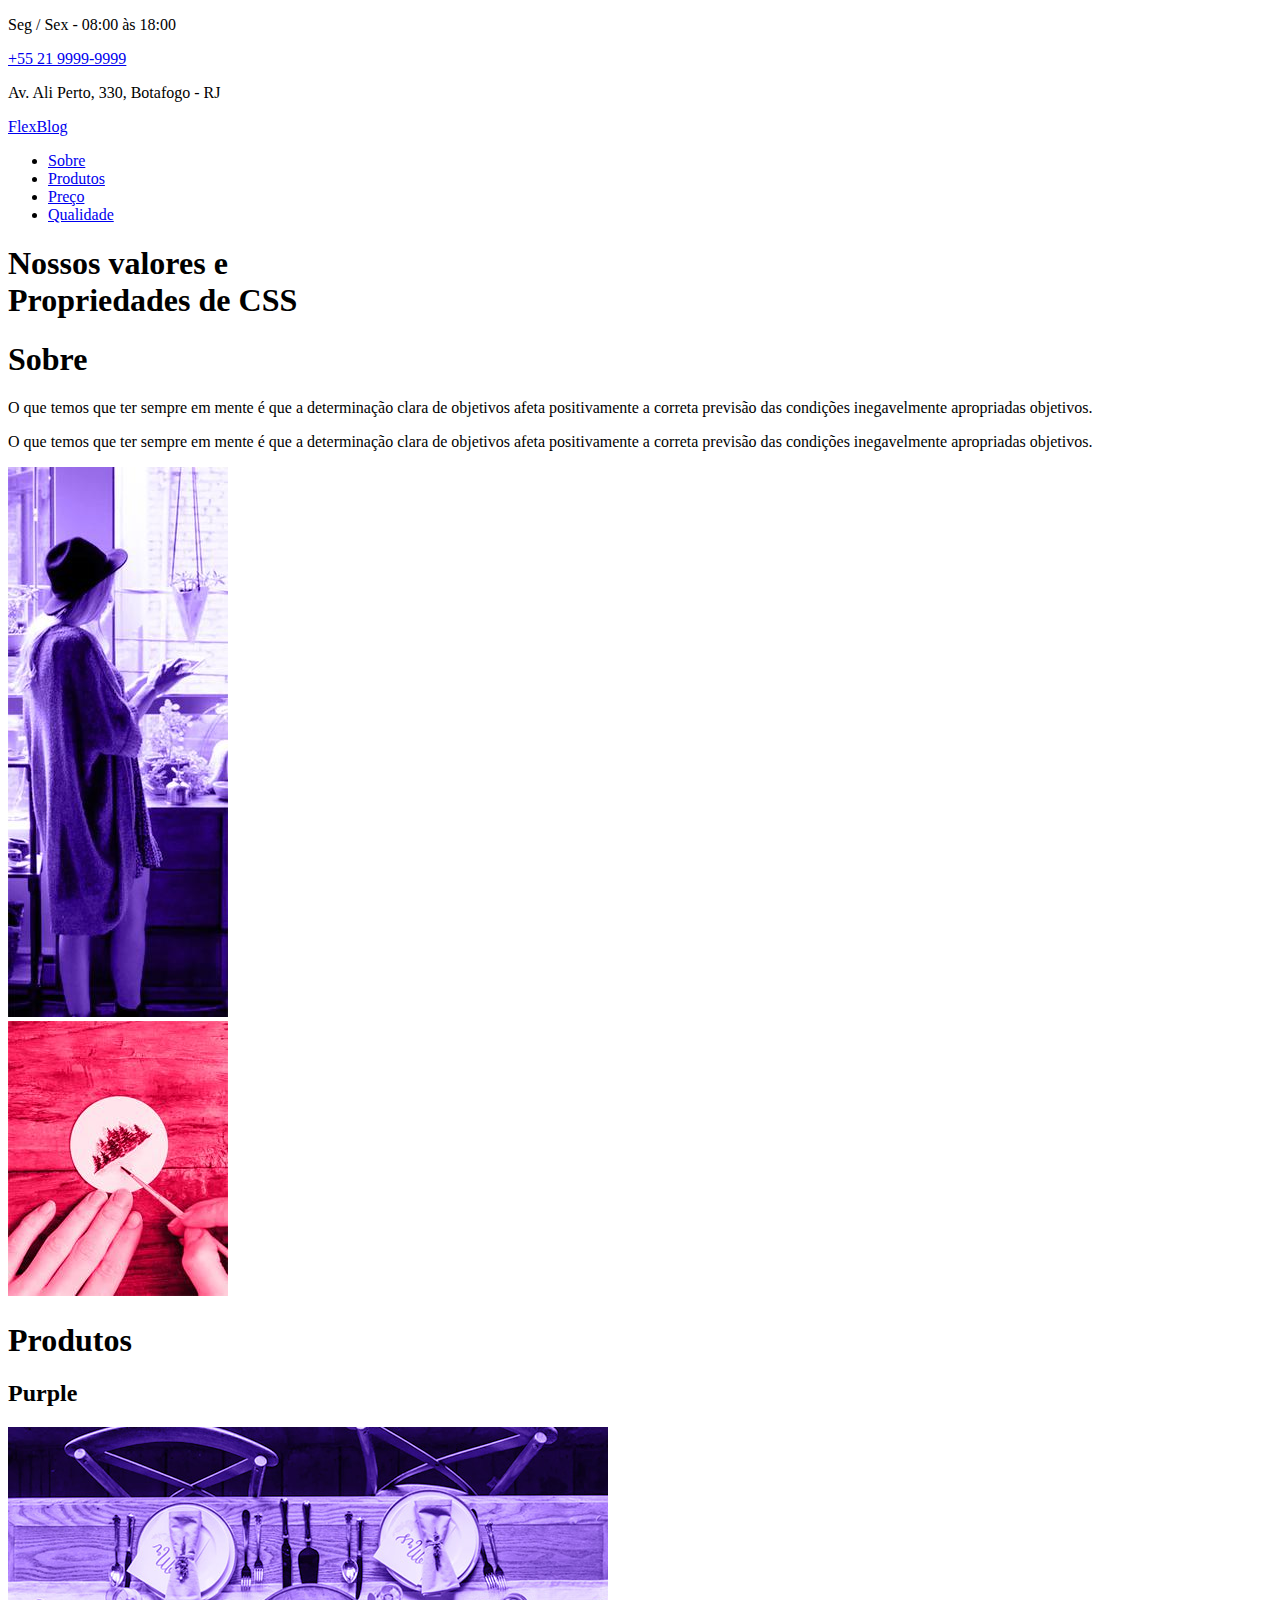
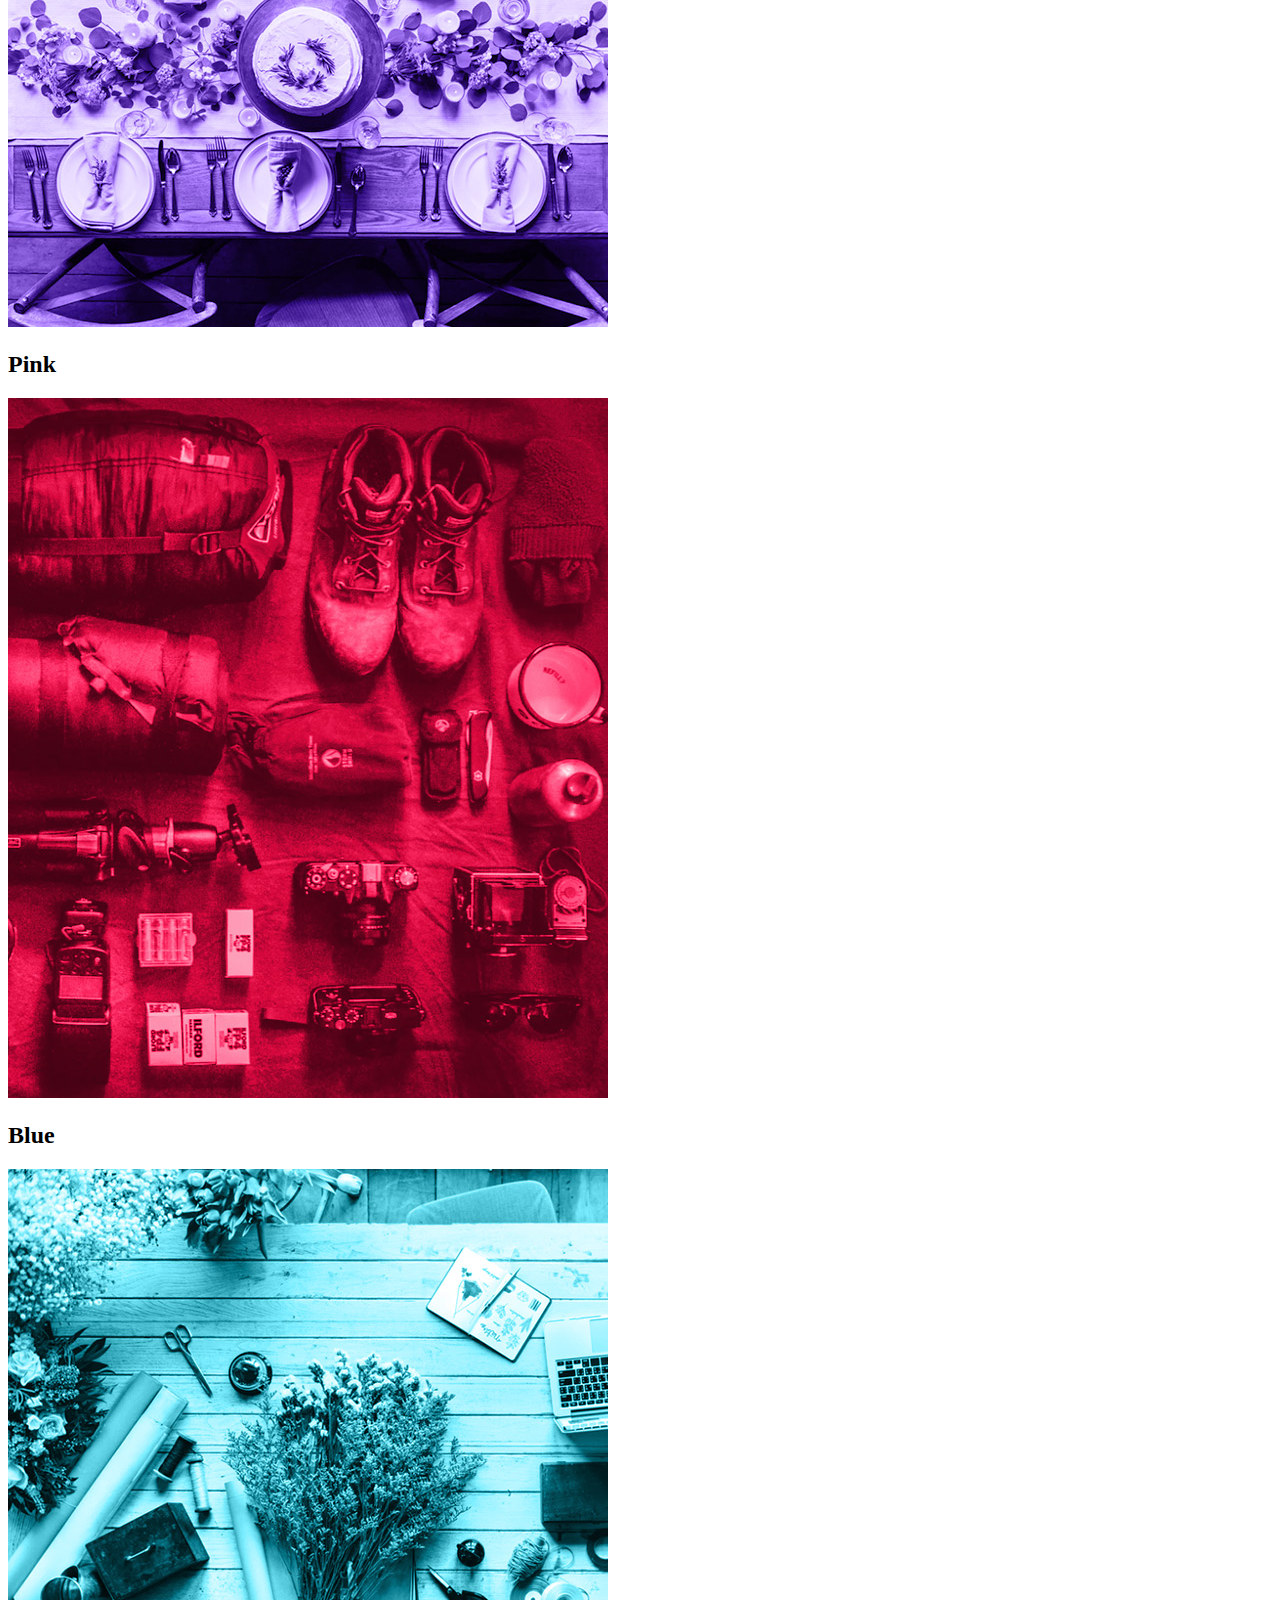
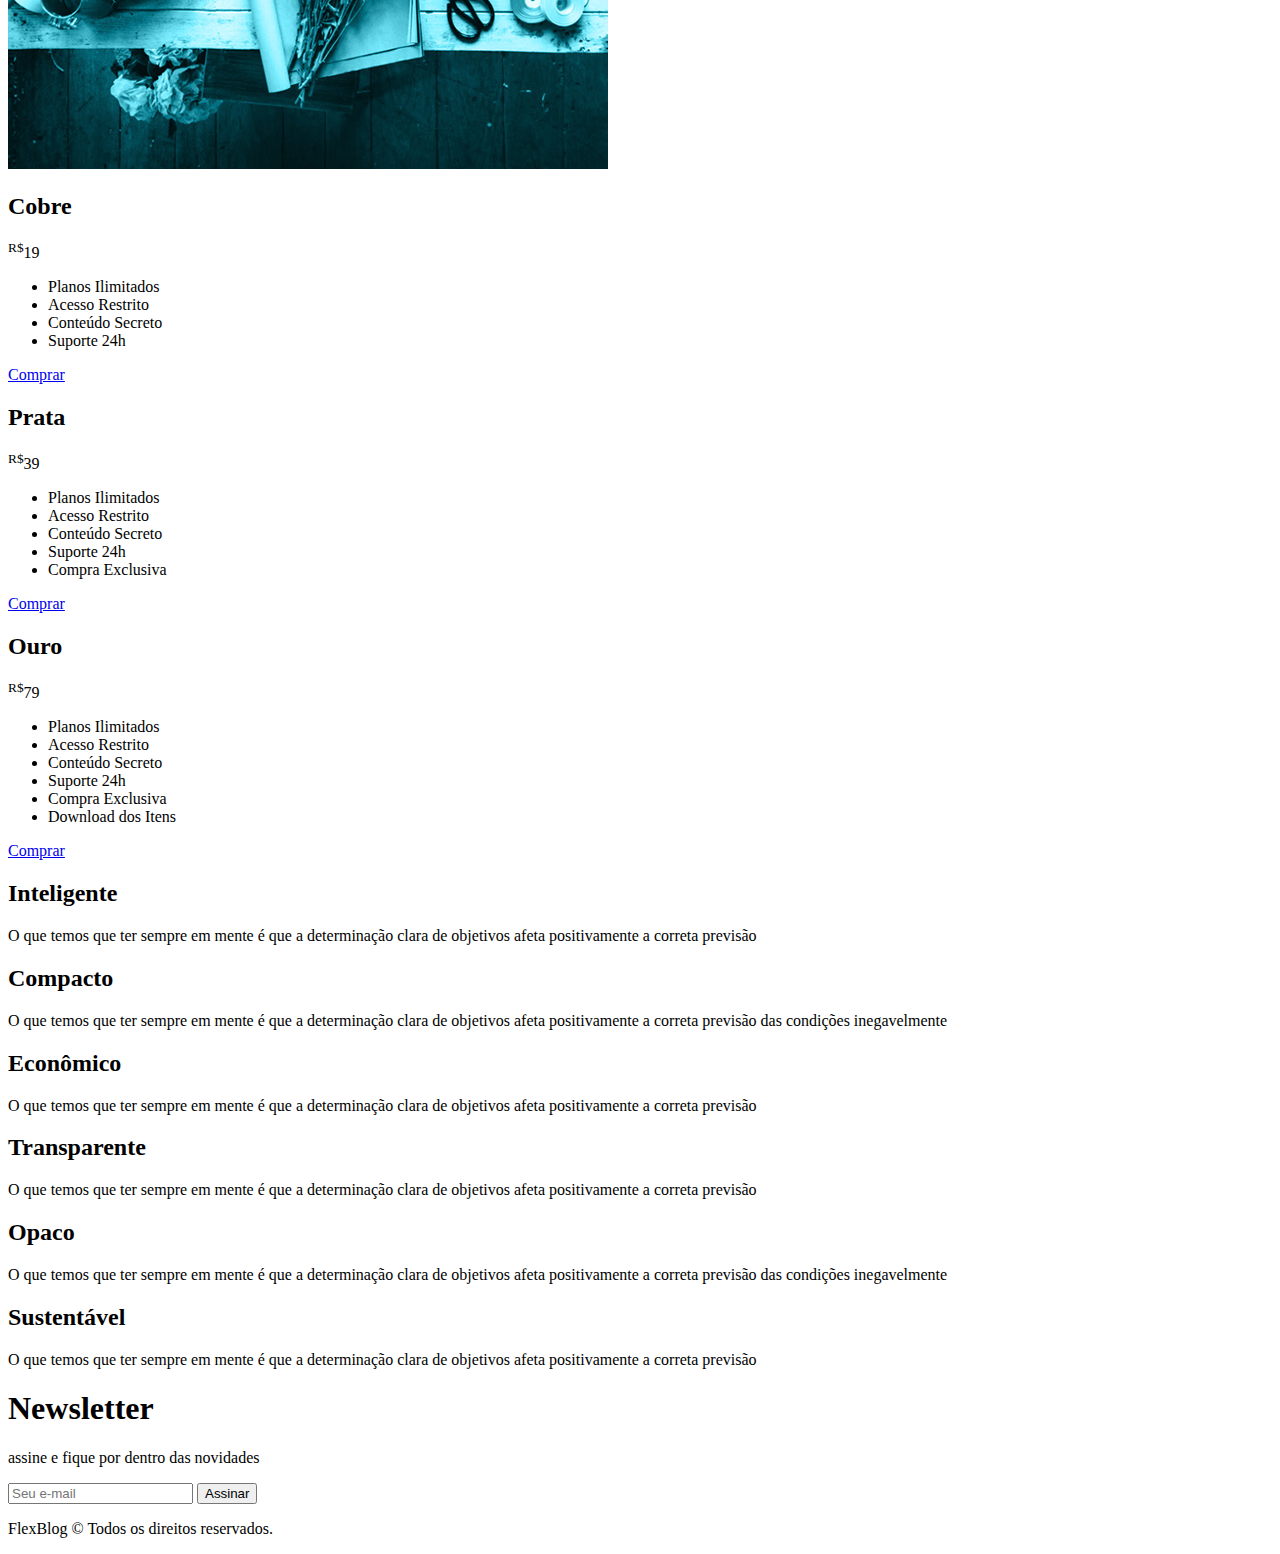
==== index.html @ cb3f188b "Implement site static layout" ====
<!DOCTYPE html>
<html>
  <head>
    <title>FlexBlog</title>
    <meta charset="utf-8">
    <meta name="viewport" content="width=device-width, initial-scale=1, shrink-to-fit=no">
    <link href="https://fonts.googleapis.com/css?family=Nunito:400,400i,700" rel="stylesheet">
    <link rel="stylesheet" type="text/css" href="css/style.css">
  </head>

  <body>
    <div class="superinfo-bg">
      <div class="superinfo">
        <p>Seg / Sex - 08:00 às 18:00</p>
        <a href="tel:+552199999999">+55 21 9999-9999</a>
        <p>Av. Ali Perto, 330, Botafogo - RJ</p>
      </div>
    </div>
    
    <header class="menu-bg">
      <div class="menu">
        <div class="menu-logo">
          <a href="#">FlexBlog</a>
        </div>
      </div>
      <nav>
        <ul>
          <li><a href="#about">Sobre</a></li>
          <li><a href="#products">Produtos</a></li>
          <li><a href="#price">Preço</a></li>
          <li><a href="#quality">Qualidade</a></li>
        </ul>
      </nav>
    </header>
    
    <h1 class="brief">Nossos valores e<br>Propriedades de CSS</h1>
    
    <section class="about" id="about">
      <div class="about-info">
          <h1>Sobre</h1>
          <p>O que temos que ter sempre em mente é que a determinação clara de objetivos afeta positivamente a correta previsão das condições inegavelmente apropriadas objetivos.</p>
          <p>O que temos que ter sempre em mente é que a determinação clara de objetivos afeta positivamente a correta previsão das condições inegavelmente apropriadas objetivos.</p>
      </div>
      <div class="about-img">
        <img src="img/sobre1.jpg" alt="Sobre 1">
      </div>
      <div class="about-img">
        <img src="img/sobre2.jpg" alt="Sobre 2">
      </div>
	</section>

    <section class="products" id="products">
      <h1>Produtos</h1>
      <div class="products-container">
        <div class="products-item purple">
          <h2>Purple</h2>
          <img src="img/produtos1.jpg" alt="Produtos 1">
        </div>
        <div class="products-item pink">
          <h2>Pink</h2>
          <img src="img/produtos2.jpg" alt="Produtos 2">
        </div>
        <div class="products-item blue">
          <h2>Blue</h2>
          <img src="img/produtos3.jpg" alt="Produtos 3">
        </div>
      </div>
    </section>

    <section class="price" id="price">
      <div class="price-item">
          <h2>Cobre</h2>
          <span><sup>R$</sup>19</span>
          <ul>
              <li>Planos Ilimitados</li>
              <li>Acesso Restrito</li>
              <li>Conteúdo Secreto</li>
              <li>Suporte 24h</li>
          </ul>
          <a href="#">Comprar</a>
      </div>

      <div class="price-item">
          <h2>Prata</h2>
          <span><sup>R$</sup>39</span>
          <ul>
              <li>Planos Ilimitados</li>
              <li>Acesso Restrito</li>
              <li>Conteúdo Secreto</li>
              <li>Suporte 24h</li>
              <li>Compra Exclusiva</li>
          </ul>
          <a href="#">Comprar</a>
      </div>

      <div class="price-item">
          <h2>Ouro</h2>
          <span><sup>R$</sup>79</span>
          <ul>
              <li>Planos Ilimitados</li>
              <li>Acesso Restrito</li>
              <li>Conteúdo Secreto</li>
              <li>Suporte 24h</li>
              <li>Compra Exclusiva</li>
              <li>Download dos Itens</li>
          </ul>
          <a href="#">Comprar</a>
      </div>
	</section>

	<section class="quality" id="quality">
		<div class="quality-item">
			<h2>Inteligente</h2>
			<p>O que temos que ter sempre em mente é que a determinação clara de objetivos afeta positivamente a correta previsão </p>
		</div>
		
		<div class="quality-item">
			<h2>Compacto</h2>
			<p>O que temos que ter sempre em mente é que a determinação clara de objetivos afeta positivamente a correta previsão das condições inegavelmente</p>
		</div>
		
		<div class="quality-item">
			<h2>Econômico</h2>
			<p>O que temos que ter sempre em mente é que a determinação clara de objetivos afeta positivamente a correta previsão </p>
		</div>
		
		<div class="quality-item">
			<h2>Transparente</h2>
			<p>O que temos que ter sempre em mente é que a determinação clara de objetivos afeta positivamente a correta previsão </p>
		</div>
		
		<div class="quality-item">
			<h2>Opaco</h2>
			<p>O que temos que ter sempre em mente é que a determinação clara de objetivos afeta positivamente a correta previsão das condições inegavelmente</p>
		</div>
		
		<div class="quality-item">
			<h2>Sustentável</h2>
			<p>O que temos que ter sempre em mente é que a determinação clara de objetivos afeta positivamente a correta previsão </p>
		</div>
	</section>
    
    <section class="newsletter">
      <div class="newsletter-info">
          <h1>Newsletter</h1>
          <p>assine e fique por dentro das novidades</p>
      </div>
      <form class="newsletter-form">
          <input type="text" placeholder="Seu e-mail">
          <button type="submit">Assinar</button>
      </form>
	</section>
	
	<footer class="footer">
		<p>FlexBlog © Todos os direitos reservados.</p>
	</footer>
    
  </body>
</html>
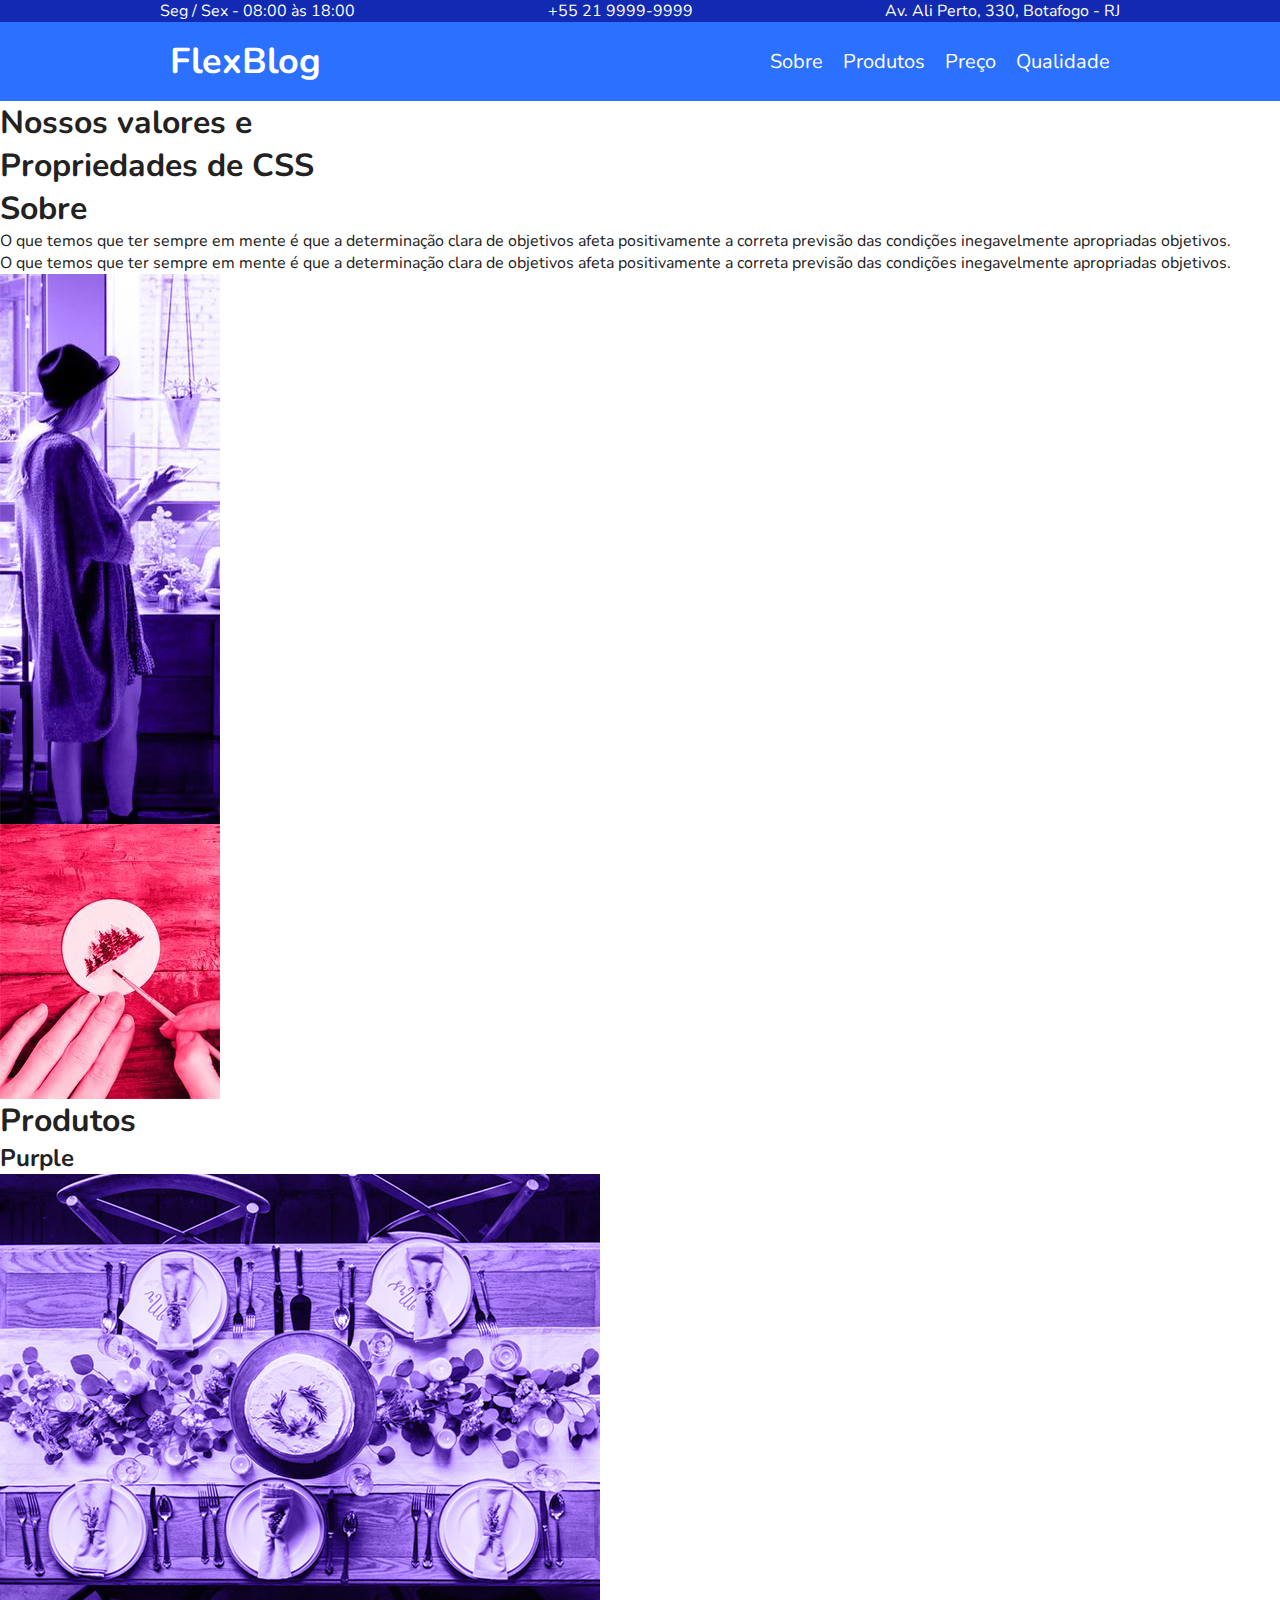
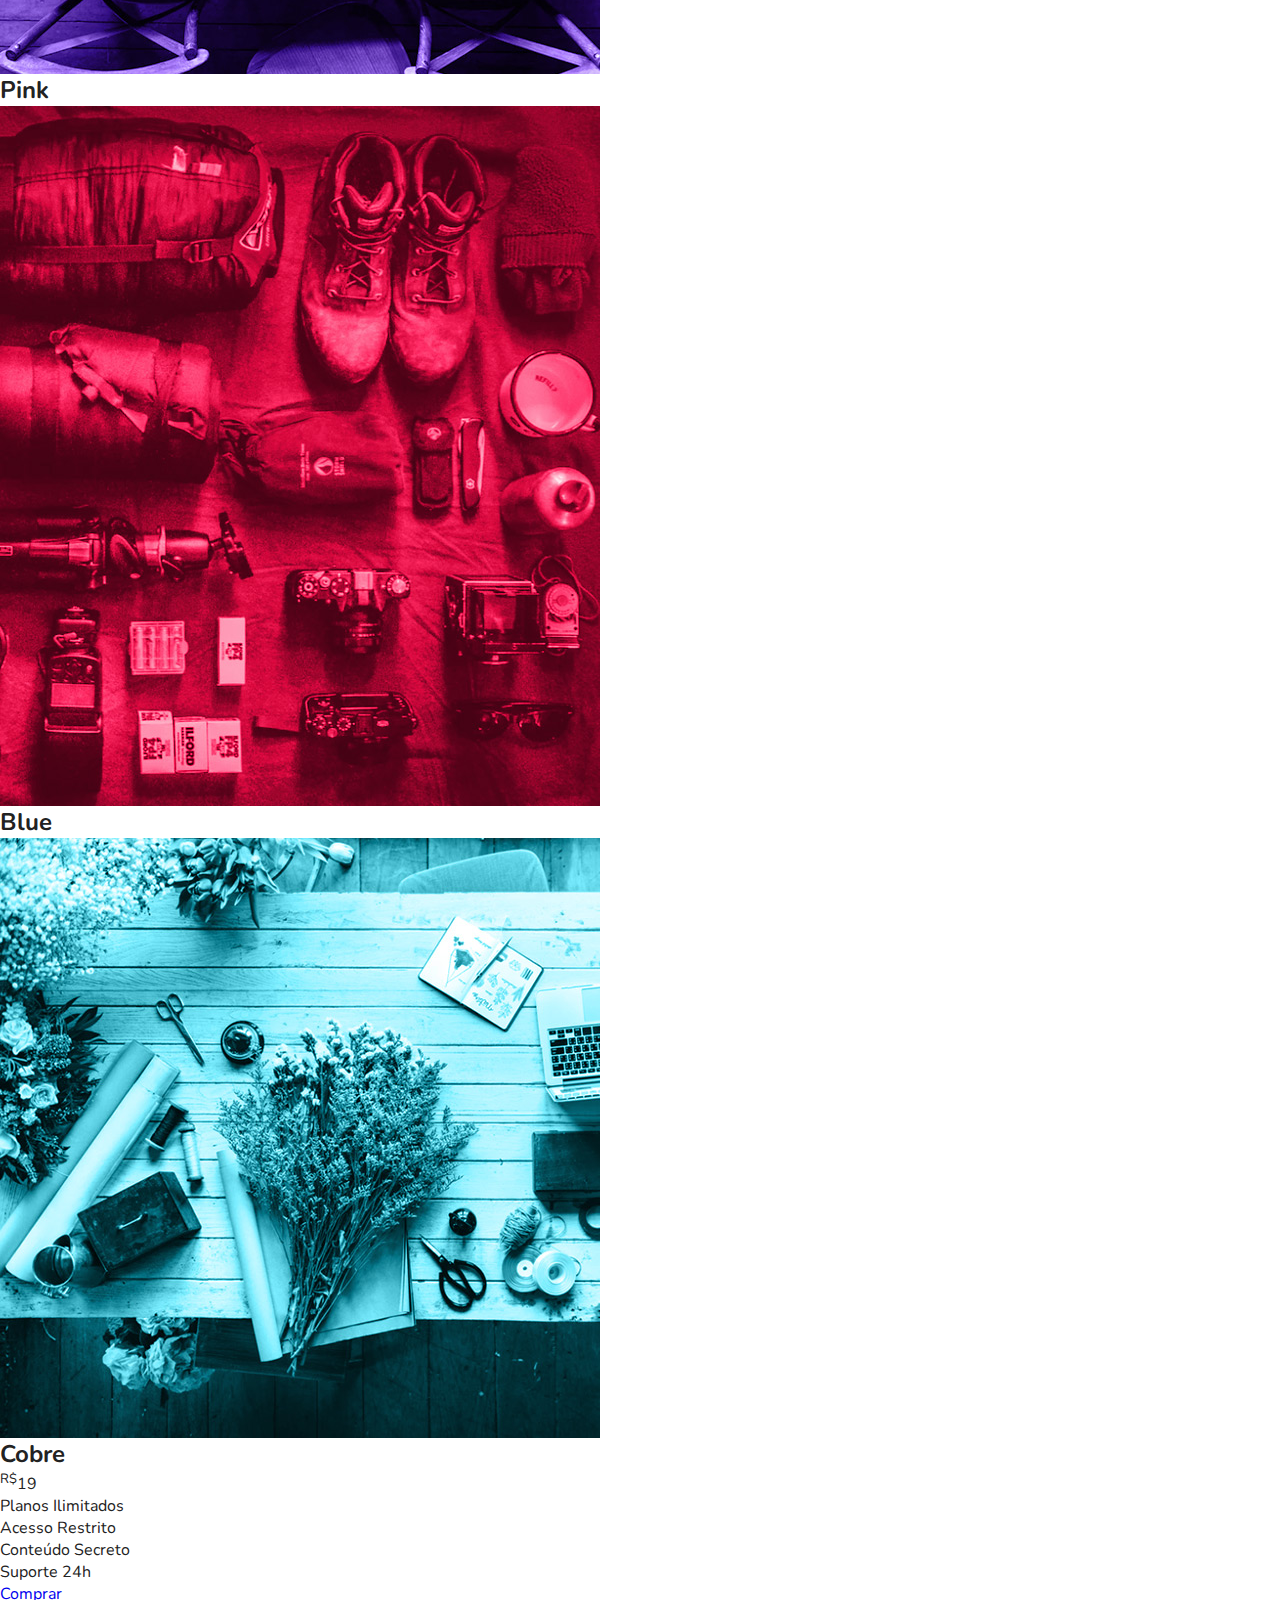
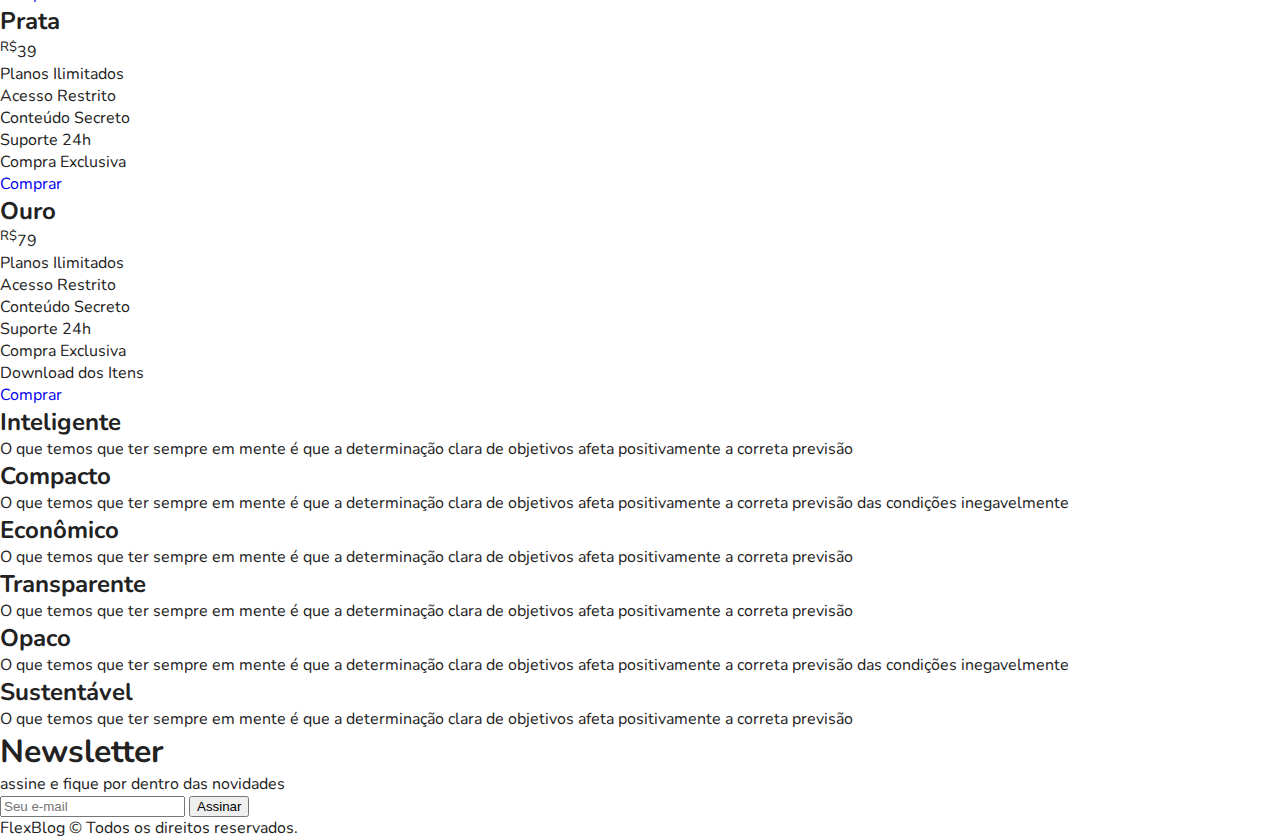
==== commit 5b17166f: "Add menu css" ====
--- a/index.html
+++ b/index.html
@@ -22,15 +22,16 @@
         <div class="menu-logo">
           <a href="#">FlexBlog</a>
         </div>
+        
+        <nav class="menu-nav">
+          <ul>
+            <li><a href="#about">Sobre</a></li>
+            <li><a href="#products">Produtos</a></li>
+            <li><a href="#price">Preço</a></li>
+            <li><a href="#quality">Qualidade</a></li>
+          </ul>
+        </nav>
       </div>
-      <nav>
-        <ul>
-          <li><a href="#about">Sobre</a></li>
-          <li><a href="#products">Produtos</a></li>
-          <li><a href="#price">Preço</a></li>
-          <li><a href="#quality">Qualidade</a></li>
-        </ul>
-      </nav>
     </header>
     
     <h1 class="brief">Nossos valores e<br>Propriedades de CSS</h1>
--- a/css/style.css
+++ b/css/style.css
@@ -0,0 +1,86 @@
+body, h1, h2, p, ul, li, a {
+  margin: 0px;
+  padding: 0px;
+}
+
+body {
+  font-family: "Nunito", Helvetica, Arial, sans-serif;
+  color: #222222;
+}
+
+ul {
+  list-style: none;
+}
+
+a {
+  text-decoration: none;
+}
+
+img {
+  display: block;
+  max-width: 100%;
+}
+
+* {
+  box-sizing: border-box;
+}
+
+/*Superinfo*/
+
+.superinfo-bg {
+  background: #122ab2;
+  color: white;
+}
+
+.superinfo {
+  max-width: 960px;
+  margin: 0 auto;
+  display: flex;
+  justify-content: space-between;
+  flex-wrap: wrap;
+}
+
+.superinfo a {
+  color: white;
+}
+
+/*Menu*/
+
+.menu-bg {
+  background: #2c70ff;
+}
+
+.menu {
+  max-width: 960px;
+  margin: 0 auto;
+  padding: 15px 0;
+  display: flex;
+  flex-wrap: wrap;
+  justify-content: space-between;
+  align-items: center;
+}
+
+.menu a {
+  color: white;
+}
+
+.menu-logo a {
+  font-size: 2.25em;
+  font-weight: bold;
+  margin: 0 10px;
+}
+
+.menu-nav ul {
+  display: flex;
+  flex-wrap: wrap;
+}
+
+.menu-nav a {
+  font-size: 1.25em;
+  display: block;
+  padding: 10px;
+}
+
+.menu-nav a:hover{
+  color: #122ab2;
+}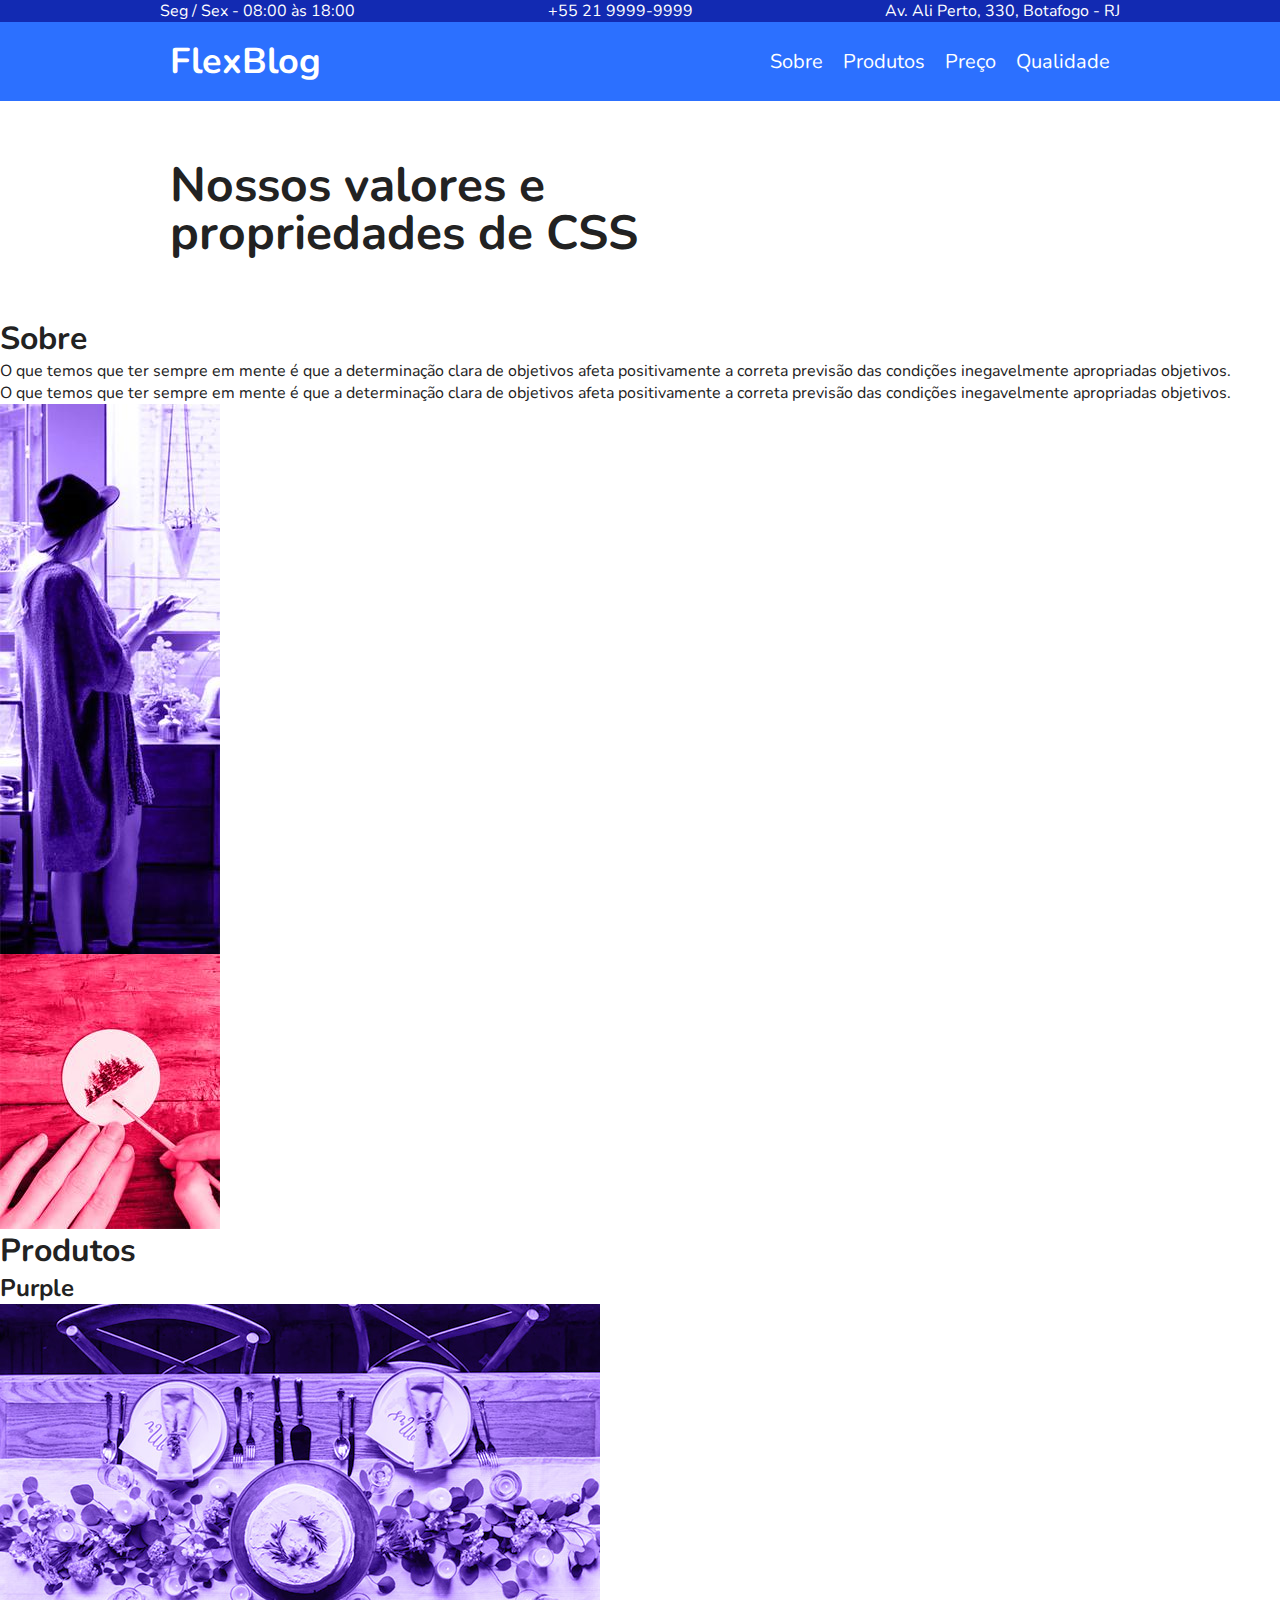
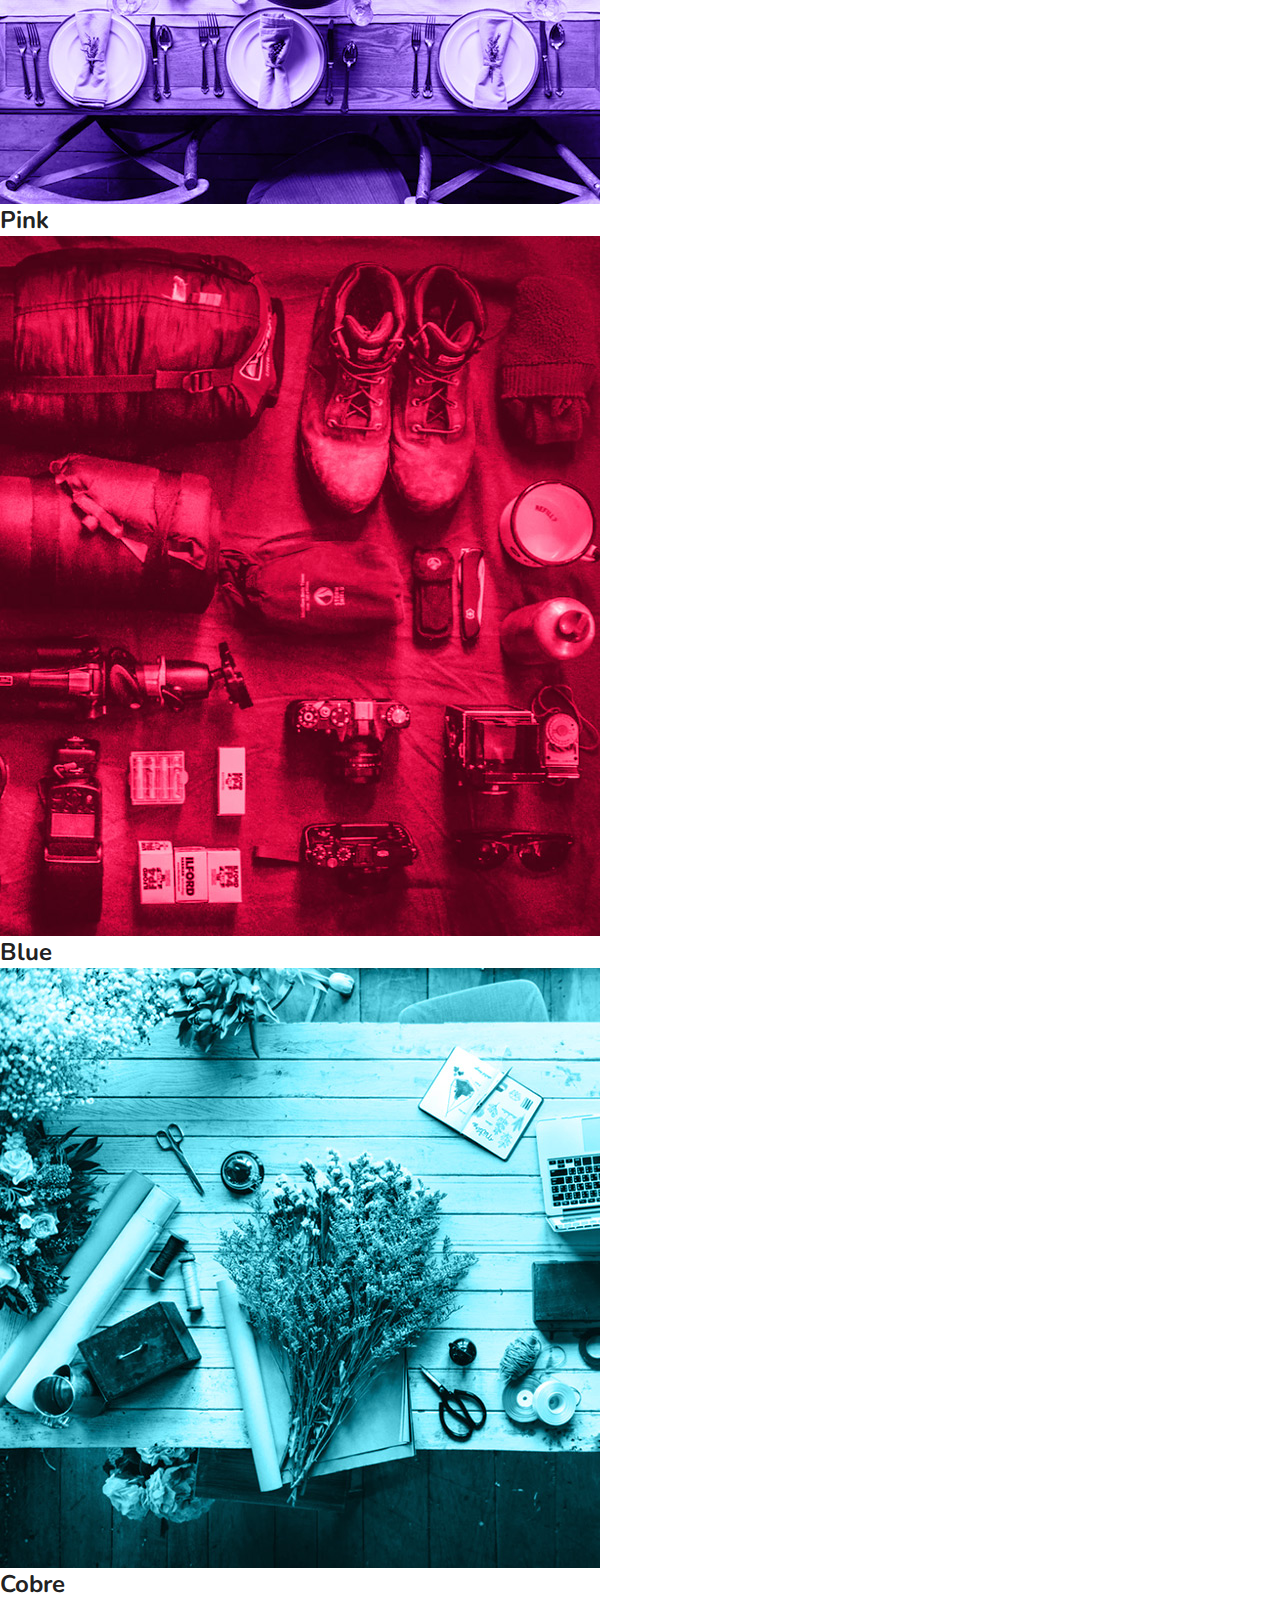
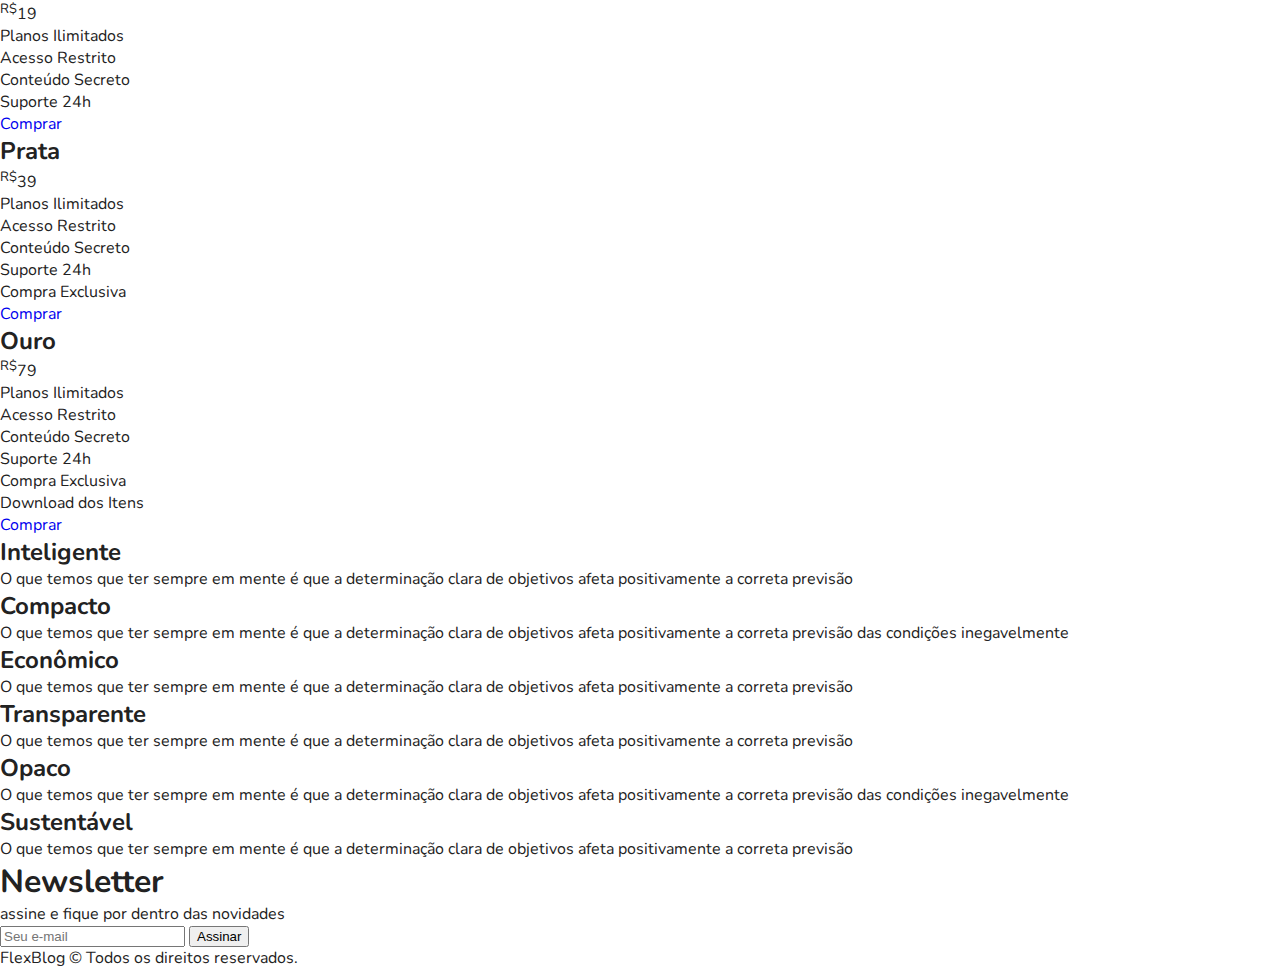
==== commit c63a7671: "Add biref CSS" ====
--- a/index.html
+++ b/index.html
@@ -34,7 +34,7 @@
       </div>
     </header>
     
-    <h1 class="brief">Nossos valores e<br>Propriedades de CSS</h1>
+    <h1 class="brief">Nossos valores e<br>propriedades de CSS</h1>
     
     <section class="about" id="about">
       <div class="about-info">
--- a/css/style.css
+++ b/css/style.css
@@ -83,4 +83,14 @@
 
 .menu-nav a:hover{
   color: #122ab2;
-}+}
+
+/*Brief*/
+
+.brief {
+  font-size: 3em;
+  line-height: 1;
+  max-width: 960px;
+  margin: 0 auto;
+  padding: 60px 10px;
+}
